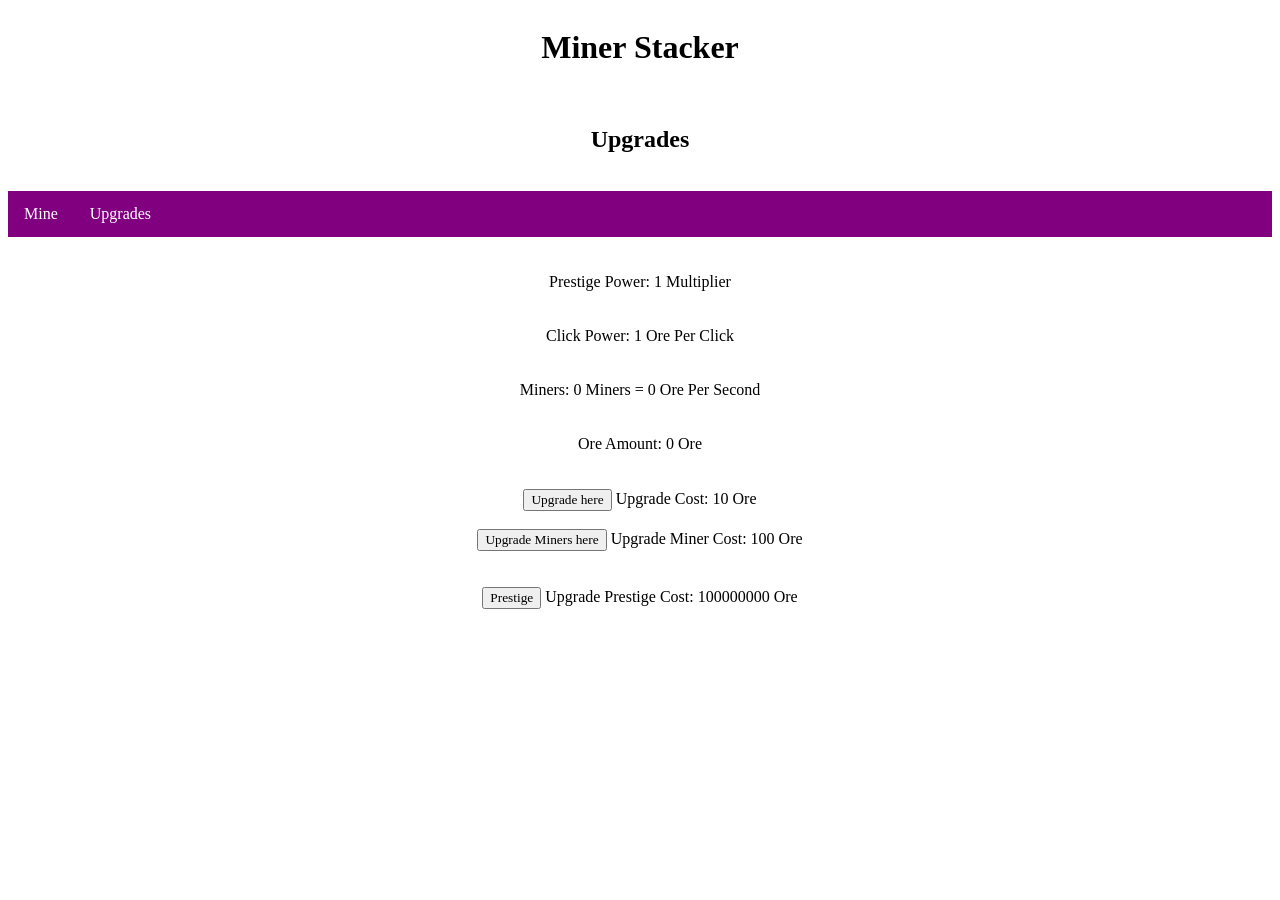
==== upgrades.html @ da88335b "inital commit" ====
<!DOCTYPE html>
<html>
	<title>Miner Stacker: Upgrades</title>
	<div class="grid-container">
		<div class="header">
			<head>
				<link rel="stylesheet" type="text/css" href="style.css" />
				<script type="text/javascript" src="main.js"></script>
				<script type="text/javascript">updateDisplay()</script>
				<h1>Miner Stacker</h1><br>
				<h2>Upgrades</h2><br>
				<ul>
					<li><a href= "index.html">Mine</a></li>
					<li><a href= "upgrades.html">Upgrades</a></li>
				</ul>
			</head>
		</div>
		<div class="middle">
			<br><br><body>
				<label id="prestige">Prestige Power: 1.0 Multiplier</label><br><br><br>
				<label id="clickPower">Click Power: 1 Ore Per Click</label><br><br><br>
				<label id="minerPower">Miners: 0 Miners = 0 Ore Per Second</label><br><br><br>
				<label id="oreAmount"> Ore Amount: 0 Ore</label><br><br><br>
				
				<button type="button" onclick="upgradeClick()">Upgrade here</button>
				<label id="upgrade"> Upgrade Cost: 10 Ore</label><br><br>
				
				<button type="button" onclick="autoMinerBuy()">Upgrade Miners here</button>
				<label id="upgradeMiner"> Upgrade Miner Cost: 100 Ore</label><br><br><br>
				
				<button type="button" onclick="prestige()">Prestige</button>
				<label id="upgradePrestige">Prestige Cost: 1000000 Ore</label>
			</body>
		</div>
	</div>
</html>
---- style.css ----
*{
	box-sizing: border-box;
	font-family: "Lucida Console";
}
.header{
	grid-area: header;
	text-align:center;
}
.grid-container{
	display: grid;
	grid-template-areas: 
    'header header header header header header' 
    'left left middle middle right right' 
    'footer footer footer footer footer footer';
}
.left, .middle, .right{
	padding: 10 px;
}
.left{
	grid-area: left;
}
.middle{
	text-align: center;
	grid-area: middle;
}
.right{
	grid-area: right;
}
.footer {
  grid-area: footer;
  background-color: #f1f1f1;
  padding: 10px;
  text-align: center;
}
.animation{
	width: 50px;
	height: 50px;
	postion: absolute;
}
ul{
	list-style-type: none;
	margin: 0px;
	padding: 0px;
	overflow: hidden;
	background-color: purple;
}
li{
	float:left;
}
li a{
	display: block;
	color: white;
	text-align: center;
	padding: 14px 16px;
	text-decoration: none;
}
li a:hover{
	background-color:red;
}
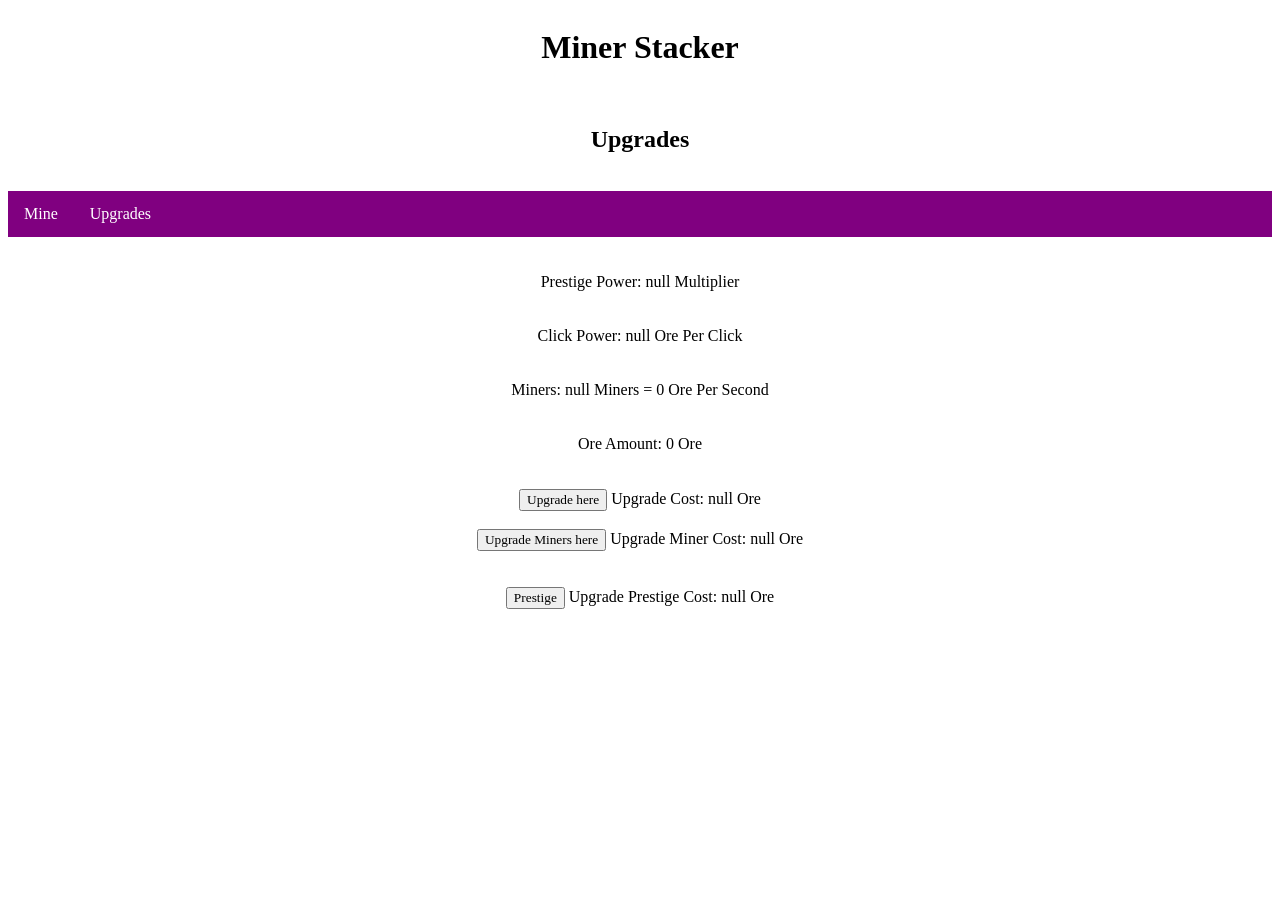
==== commit 15d0c46f: "feat: added local storage intergationn" ====
--- a/upgrades.html
+++ b/upgrades.html
@@ -5,19 +5,18 @@
 		<div class="header">
 			<head>
 				<link rel="stylesheet" type="text/css" href="style.css" />
-				<script type="text/javascript" src="main.js"></script>
-				<script type="text/javascript">updateDisplay()</script>
+				<script type="text/javascript" src="main2.js"></script>
 				<h1>Miner Stacker</h1><br>
 				<h2>Upgrades</h2><br>
 				<ul>
-					<li><a href= "index.html">Mine</a></li>
+					<li><a href= "index2.html">Mine</a></li>
 					<li><a href= "upgrades.html">Upgrades</a></li>
 				</ul>
 			</head>
 		</div>
 		<div class="middle">
-			<br><br><body>
-				<label id="prestige">Prestige Power: 1.0 Multiplier</label><br><br><br>
+			<br><br><body onload="updateDisplay()">
+				<label id="prestigePower">Prestige Power: 1.0 Multiplier</label><br><br><br>
 				<label id="clickPower">Click Power: 1 Ore Per Click</label><br><br><br>
 				<label id="minerPower">Miners: 0 Miners = 0 Ore Per Second</label><br><br><br>
 				<label id="oreAmount"> Ore Amount: 0 Ore</label><br><br><br>
